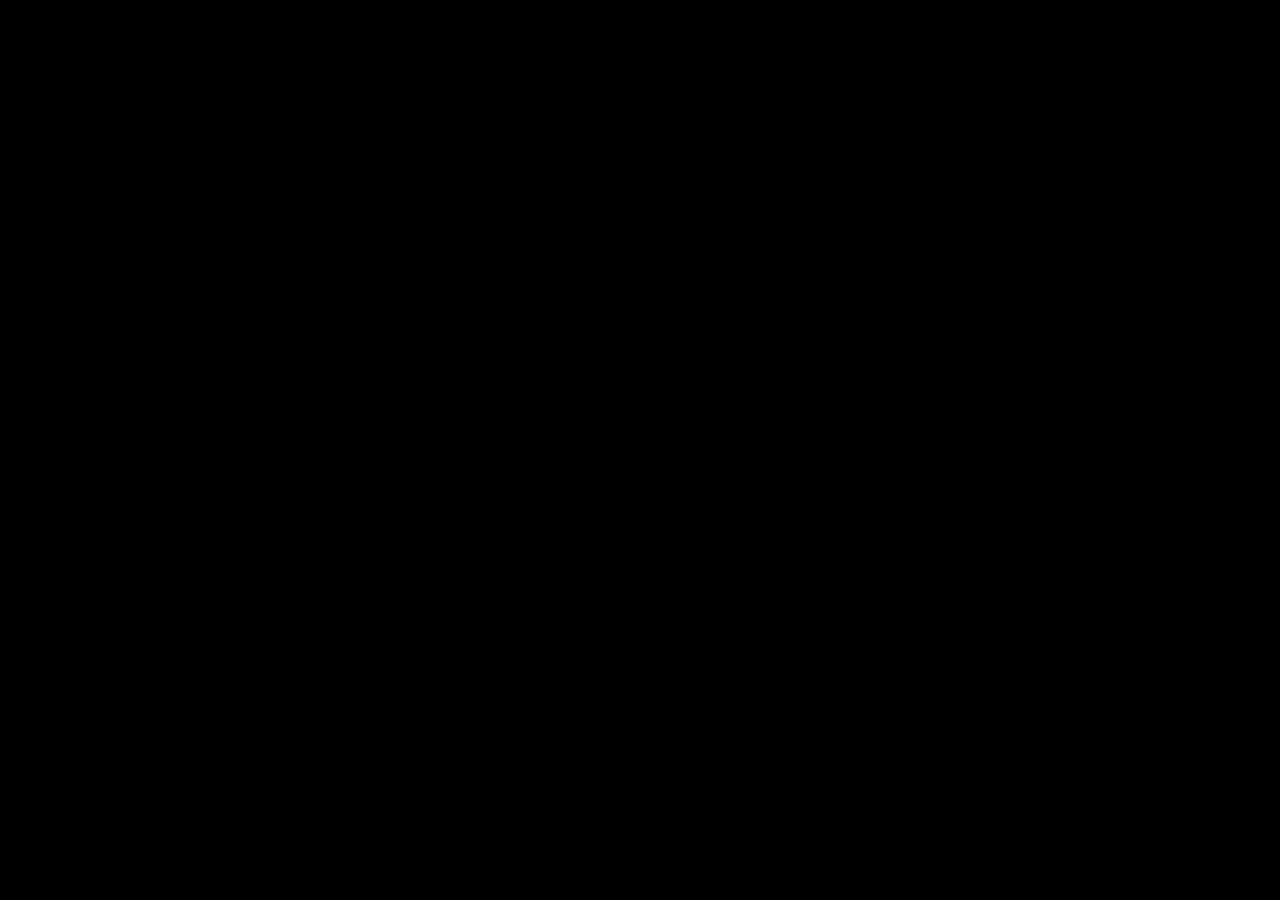
==== index.html @ 947c9864 "Video implemantation" ====
<!DOCTYPE html>
<html lang="en">
<head>
    <meta charset="UTF-8">
    <meta http-equiv="X-UA-Compatible" content="IE=edge">
    <meta name="viewport" content="width=device-width, height=device-height, initial-scale=1.0">
    <link rel="stylesheet" href="style.css">
    <title>Visioract</title>
</head>
<body>
    <div id="videoBox">
        <div id="choiceBox"></div>
        <div id="cacheChoiceBox"></div>
    </div>
    <script src="functions.js"></script>
    <script src="index.js"></script>
</body>
</html>
---- style.css ----
html, body {
    display: flex;
    align-items: center;
    height: 100%;
    width: 100%;
    background-color: black;
}


#videoBox {
    align-self: center;
    height: 100%;
    width: 100%;
    display: flex;
    flex-direction: column;
    align-items: stretch;
    justify-content: space-between;
}

video {
    max-height: 100%;
    max-width: 100%;
    z-index: 2;
    /* transition: height 2s; */
    transition-property: height;
    transition-duration: 2s;
}

#textBox {
    align-self: center;
    text-align: center;

    background-color: violet;
    padding: 5px;
    border-radius: 8px;

    /* margin-left: auto;
    margin-right: auto; */
}

#choiceBox {
    position: fixed;
    padding-top: 5px;
    width: 100%;
    bottom: 0px;
    text-align: center;
    display: flex;
    flex-direction: column;
    margin-left: auto;
    margin-right: auto;
}

#cacheChoiceBox {
    position: fixed;
    background-color: black;
    z-index: -1;
    width: 100%;
    height: 100%;
    bottom: 0px;
    transition: background-color 1s;
}

.choice {
    cursor: pointer;
    width: 400px;
    margin-bottom: 5px;
    padding-bottom: 4px;
    padding-top: 4px;
    background-color: gainsboro;
    border-radius: 3px;
    margin-left: auto;
    margin-right: auto;
}
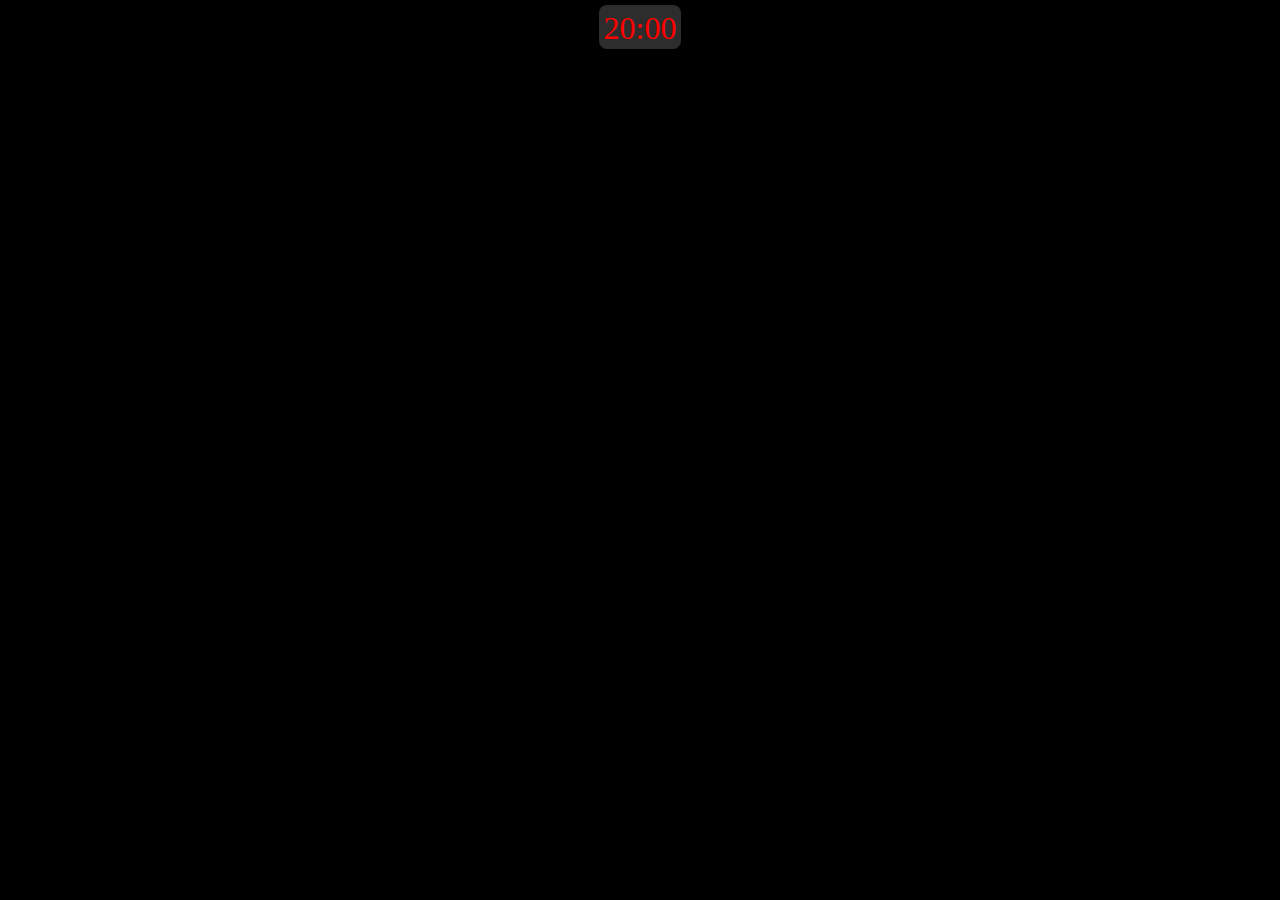
==== commit 8d05d7e5: "Clock" ====
--- a/index.html
+++ b/index.html
@@ -9,8 +9,8 @@
 </head>
 <body>
     <div id="videoBox">
+        <div id="clockBox" class="displayed">20:00</div>
         <div id="choiceBox"></div>
-        <div id="cacheChoiceBox"></div>
     </div>
     <script src="functions.js"></script>
     <script src="index.js"></script>
--- a/style.css
+++ b/style.css
@@ -1,9 +1,25 @@
+@font-face {
+    font-family: 'Franklin Gothic Demi Cond';
+    font-style: normal;
+    font-weight: normal;
+    src: local('ressources/fonts/Franklin Gothic Demi Cond'), url('ressources/fonts/Franklin Gothic Demi Cond Regular.woff') format('woff');
+    }
+@font-face {
+    font-family: 'Digital Display Regular';
+    font-style: normal;
+    font-weight: normal;
+    src: local('ressources/fonts/SFDigitalReadout-Medium.ttf'), url('ressources/fonts/SFDigitalReadout-Medium.ttf') format('truetype');
+    }
+
 html, body {
     display: flex;
+    flex-direction: column;
     align-items: center;
     height: 100%;
     width: 100%;
+    margin: 0;
     background-color: black;
+    font-family: 'Franklin Gothic Demi Cond', 'Arial Narrow', Arial, sans-serif;
 }
 
 
@@ -23,7 +39,7 @@
     z-index: 2;
     /* transition: height 2s; */
     transition-property: height;
-    transition-duration: 2s;
+    transition-duration: 1s;
 }
 
 #textBox {
@@ -48,6 +64,10 @@
     flex-direction: column;
     margin-left: auto;
     margin-right: auto;
+    
+    opacity: 1;
+    transition: 0.5s 1s;
+    transition-property: opacity;
 }
 
 #cacheChoiceBox {
@@ -57,7 +77,7 @@
     width: 100%;
     height: 100%;
     bottom: 0px;
-    transition: background-color 1s;
+    transition: background-color 0.5s;
 }
 
 .choice {
@@ -70,4 +90,58 @@
     border-radius: 3px;
     margin-left: auto;
     margin-right: auto;
-}+}
+
+#clockBox.displayed {
+    display: initial;
+    font-family: 'Digital Display Regular';
+    z-index: 3;
+    font-size: xx-large;
+    color: red;
+    position: absolute;
+    align-self: center;
+    background-color: #2d2d2d;
+    border-radius: 8px;
+    padding: 5px 5px 2px 5px;
+    margin-top: 5px;
+}
+
+#clockBox.displayed.animated {
+    display: initial;
+    font-family: 'Digital Display Regular';
+    z-index: 3;
+    font-size: xx-large;
+    color: red;
+    position: absolute;
+    align-self: center;
+    background-color: #2d2d2d;
+    border-radius: 8px;
+    padding: 5px 5px 2px 5px;
+    margin-top: 5px;
+    animation: clockAnimation 2s forwards;
+}
+
+#clockBox {
+    display: none;
+}
+
+@keyframes clockAnimation {
+    0% {
+        opacity: 1;
+        margin-top: 5px;
+        background-color: #2d2d2d;
+        box-shadow: 0px 0px 0px 0px black;
+        
+    } 75% {
+        opacity: 1;
+        font-size: 50px;
+        margin-top: 150px;
+        box-shadow: 0px 5px 15px 5px black;
+    } 100% {
+        opacity: 0;
+        font-size: 50px;
+        margin-top: 150px;
+        box-shadow: 0px 5px 15px 5px black;
+    }
+}
+
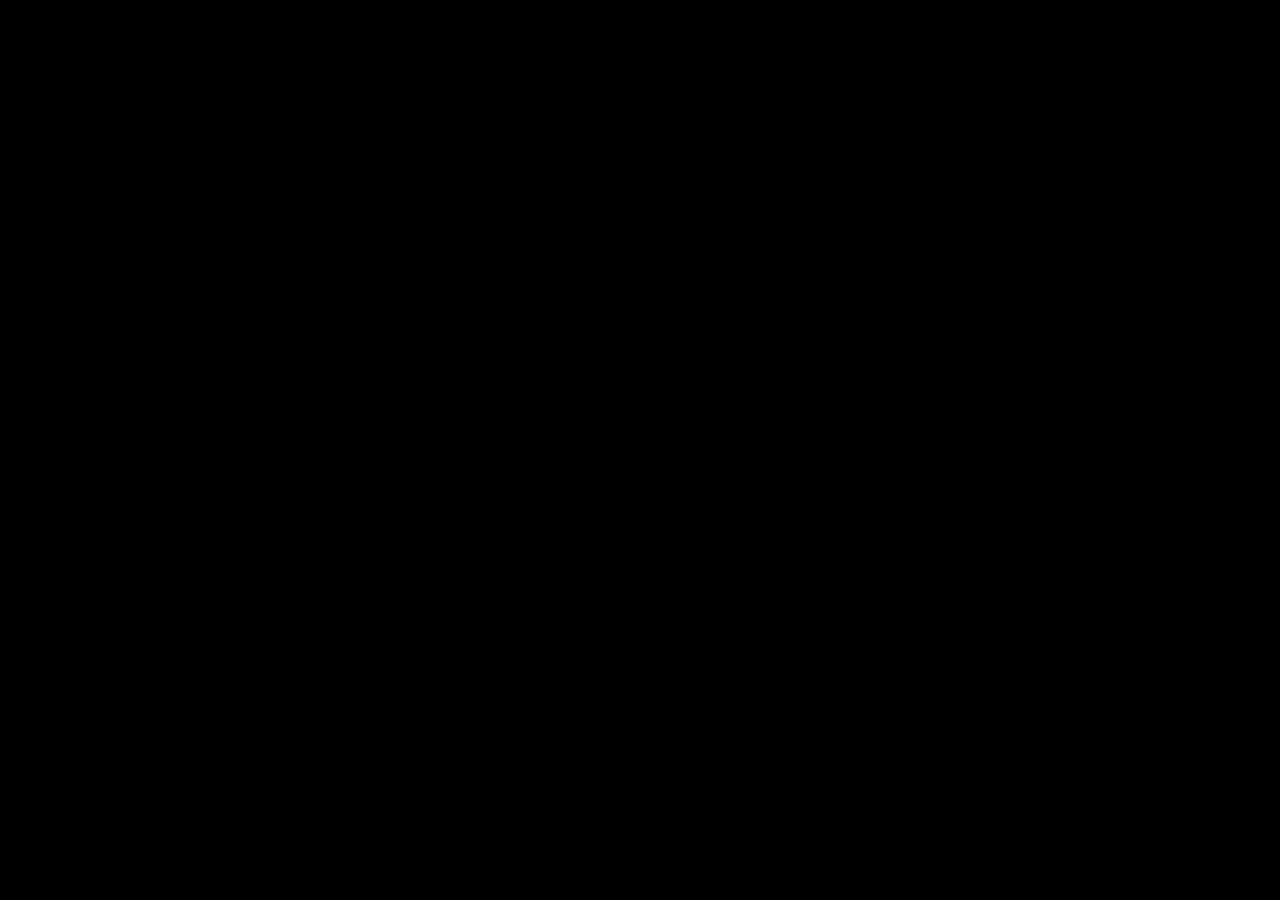
==== commit c2fdfcdc: "Clock TimeDisplayed" ====
--- a/index.html
+++ b/index.html
@@ -9,9 +9,12 @@
 </head>
 <body>
     <div id="videoBox">
-        <div id="clockBox" class="displayed">20:00</div>
+        <div id="clockBox">20:00</div>
         <div id="choiceBox"></div>
     </div>
+    <div id="pointAndClickBox"></div>
+
+    <script src="pANDc.js"></script>
     <script src="functions.js"></script>
     <script src="index.js"></script>
 </body>
--- a/style.css
+++ b/style.css
@@ -82,16 +82,20 @@
 
 .choice {
     cursor: pointer;
-    width: 400px;
+    width: 30%;
     margin-bottom: 5px;
-    padding-bottom: 4px;
-    padding-top: 4px;
+    padding: 4px;
     background-color: gainsboro;
-    border-radius: 3px;
+    border-radius: 10px;
     margin-left: auto;
     margin-right: auto;
-}
-
+    border: black solid 3px;
+}
+
+
+#clockBox {
+    display: none;
+}
 #clockBox.displayed {
     display: initial;
     font-family: 'Digital Display Regular';
@@ -106,7 +110,7 @@
     margin-top: 5px;
 }
 
-#clockBox.displayed.animated {
+#clockBox.displayed.animatedBegin {
     display: initial;
     font-family: 'Digital Display Regular';
     z-index: 3;
@@ -118,12 +122,24 @@
     border-radius: 8px;
     padding: 5px 5px 2px 5px;
     margin-top: 5px;
+    animation: clockAnimation 2s reverse;
+}
+
+#clockBox.displayed.animatedEnd {
+    display: initial;
+    font-family: 'Digital Display Regular';
+    z-index: 3;
+    font-size: xx-large;
+    color: red;
+    position: absolute;
+    align-self: center;
+    background-color: #2d2d2d;
+    border-radius: 8px;
+    padding: 5px 5px 2px 5px;
+    margin-top: 5px;
     animation: clockAnimation 2s forwards;
 }
 
-#clockBox {
-    display: none;
-}
 
 @keyframes clockAnimation {
     0% {
@@ -145,3 +161,94 @@
     }
 }
 
+#pointAndClickBox {
+    display: inline;
+    flex-direction: column;
+    max-width: 100%;
+    max-height: 100%;
+    opacity: 0;
+    transition: opacity 0.5s;
+}
+
+#imagePointAndClick {
+    position: fixed;
+    top: 50%;
+    left: 50%;
+    transform: translate(-50%, -50%);
+    max-height: 100%;
+    max-width: 100%;
+    transition: filter 1s;
+    filter: blur(0px);
+}
+
+map {
+    height: 0;
+}
+
+#pieceMenuBox {
+    display: none;
+    position: fixed;
+    width: 100%;
+    left: 50%;
+    bottom: 0px;
+    transform: translate(-50%, 0);
+    padding-top: 5px;
+    text-align: center;
+    flex-direction: column;
+    margin-left: auto;
+    margin-right: auto;
+
+    
+    opacity: 0;
+    transition: 0.5s;
+    transition-property: opacity;
+}
+
+.feuille {
+    position: fixed;
+    top: 50%;
+    left: 50%;
+    transform: translate(-50%, -50%);
+    max-width: 80%;
+    padding: 30px;
+    background-color: white;
+    border-radius: 4px;
+    border: black solid 2px;
+    font-family: initial;
+    opacity: 0;
+    transition: opacity 0.5s;
+}
+
+.img {
+    position: fixed;
+    top: 50%;
+    left: 50%;
+    transform: translate(-50%, -50%);
+    max-width: 80%;
+    max-height: 80%;
+    border-radius: 4px;
+    border: black solid 2px;
+    opacity: 0;
+    transition: opacity 0.5s;
+    
+}
+
+.piece h3 {
+    text-align: center;
+}
+
+.piece p {
+    text-align: justify;
+}
+
+#nextSceneButton {
+    position: fixed;
+    right: 10px;
+    bottom: 10px;
+    cursor: pointer;
+    margin-bottom: 5px;
+    padding: 4px;
+    background-color: gainsboro;
+    border-radius: 10px;
+    border: black solid 3px;   
+}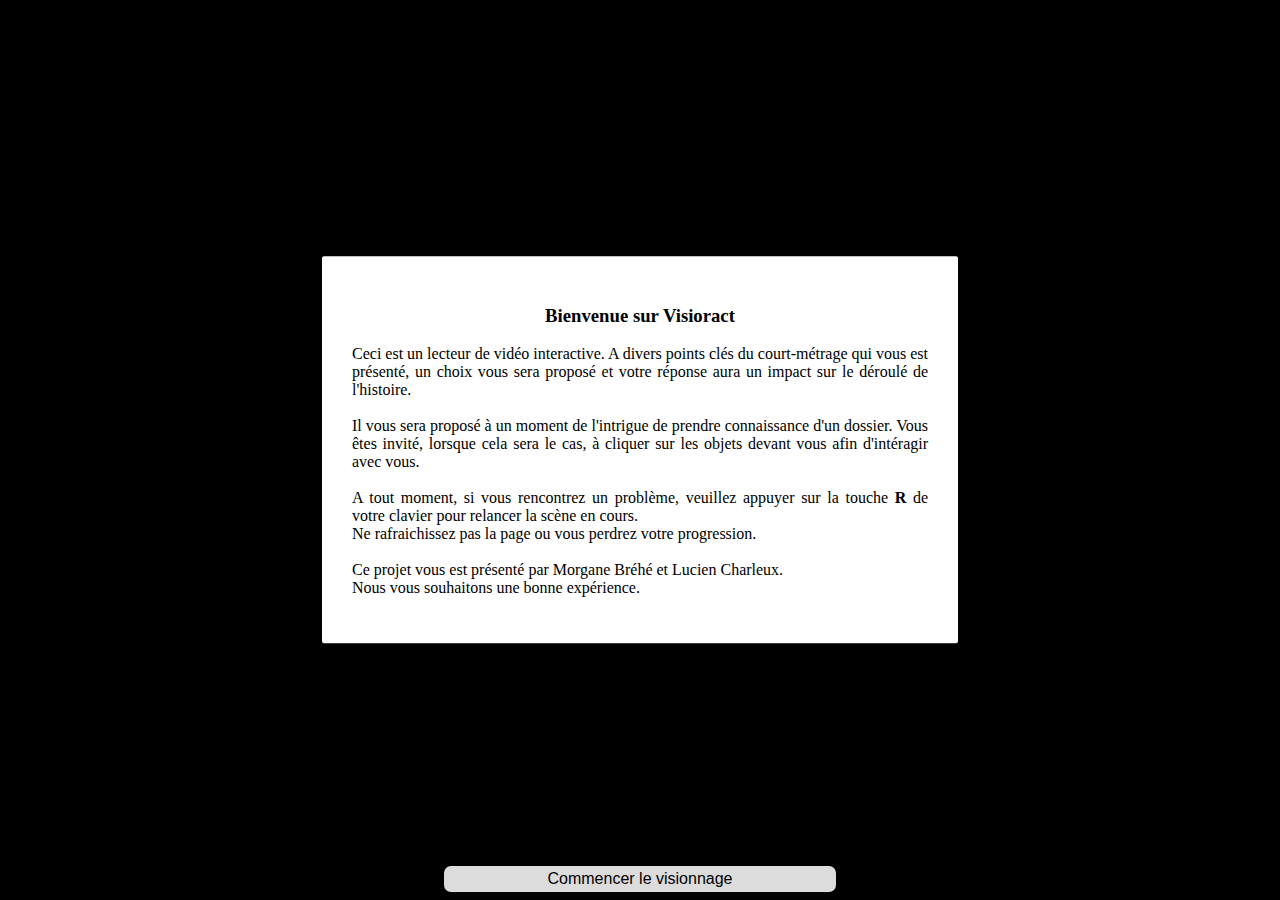
==== commit 726a9dca: "Added welcome page" ====
--- a/index.html
+++ b/index.html
@@ -3,19 +3,19 @@
 <head>
     <meta charset="UTF-8">
     <meta http-equiv="X-UA-Compatible" content="IE=edge">
-    <meta name="viewport" content="width=device-width, height=device-height, initial-scale=1.0">
+    <meta name="viewport" content="width=device-width, initial-scale=1.0">
     <link rel="stylesheet" href="style.css">
-    <title>Visioract</title>
+    <title>Bienvenue sur Visioract</title>
 </head>
 <body>
-    <div id="videoBox">
-        <div id="clockBox">20:00</div>
-        <div id="choiceBox"></div>
+    <div class="feuille" style="opacity: 1;">
+        <h3>Bienvenue sur Visioract</h3>
+        <p>Ceci est un lecteur de vidéo interactive. A divers points clés du court-métrage qui vous est présenté, un choix vous sera proposé et votre réponse aura un impact sur le déroulé de l'histoire. <br> <br>Il vous sera proposé à un moment de l'intrigue de prendre connaissance d'un dossier. Vous êtes invité, lorsque cela sera le cas, à cliquer sur les objets devant vous afin d'intéragir avec vous. <br> <br>A tout moment, si vous rencontrez un problème, veuillez appuyer sur la touche <b>R</b> de votre clavier pour relancer la scène en cours. <br>Ne rafraichissez pas la page ou vous perdrez votre progression. <br><br>Ce projet vous est présenté par Morgane Bréhé et Lucien Charleux. <br>Nous vous souhaitons une bonne expérience.</p>
     </div>
-    <div id="pointAndClickBox"></div>
-
-    <script src="pANDc.js"></script>
-    <script src="functions.js"></script>
-    <script src="index.js"></script>
+    <div id="choiceBox">
+        <a href="main.html" style="all: unset;">
+            <div class="choice">Commencer le visionnage</div>
+        </a>
+    </div>
 </body>
 </html>--- a/style.css
+++ b/style.css
@@ -68,16 +68,6 @@
     opacity: 1;
     transition: 0.5s 1s;
     transition-property: opacity;
-}
-
-#cacheChoiceBox {
-    position: fixed;
-    background-color: black;
-    z-index: -1;
-    width: 100%;
-    height: 100%;
-    bottom: 0px;
-    transition: background-color 0.5s;
 }
 
 .choice {
@@ -102,12 +92,12 @@
     z-index: 3;
     font-size: xx-large;
     color: red;
-    position: absolute;
+    position: fixed;
     align-self: center;
     background-color: #2d2d2d;
     border-radius: 8px;
     padding: 5px 5px 2px 5px;
-    margin-top: 5px;
+    top: 5px;
 }
 
 #clockBox.displayed.animatedBegin {
@@ -116,12 +106,12 @@
     z-index: 3;
     font-size: xx-large;
     color: red;
-    position: absolute;
+    position: fixed;
     align-self: center;
     background-color: #2d2d2d;
     border-radius: 8px;
     padding: 5px 5px 2px 5px;
-    margin-top: 5px;
+    top: 5px;
     animation: clockAnimation 2s reverse;
 }
 
@@ -131,12 +121,12 @@
     z-index: 3;
     font-size: xx-large;
     color: red;
-    position: absolute;
+    position: fixed;
     align-self: center;
     background-color: #2d2d2d;
     border-radius: 8px;
     padding: 5px 5px 2px 5px;
-    margin-top: 5px;
+    top: 5px;
     animation: clockAnimation 2s forwards;
 }
 
@@ -144,19 +134,22 @@
 @keyframes clockAnimation {
     0% {
         opacity: 1;
-        margin-top: 5px;
+        top: 5px;
+        transform: translate(0,0);
         background-color: #2d2d2d;
         box-shadow: 0px 0px 0px 0px black;
         
     } 75% {
         opacity: 1;
         font-size: 50px;
-        margin-top: 150px;
+        top: 50%;
+        transform: translate(0,-50%);
         box-shadow: 0px 5px 15px 5px black;
     } 100% {
         opacity: 0;
         font-size: 50px;
-        margin-top: 150px;
+        top: 50%;
+        transform: translate(0,-50%);
         box-shadow: 0px 5px 15px 5px black;
     }
 }
@@ -233,11 +226,11 @@
     
 }
 
-.piece h3 {
-    text-align: center;
-}
-
-.piece p {
+.feuille h3 {
+    text-align: center;
+}
+
+.feuille p {
     text-align: justify;
 }
 
@@ -247,8 +240,9 @@
     bottom: 10px;
     cursor: pointer;
     margin-bottom: 5px;
-    padding: 4px;
+    padding: 10px;
     background-color: gainsboro;
     border-radius: 10px;
     border: black solid 3px;   
+    font-size: larger;
 }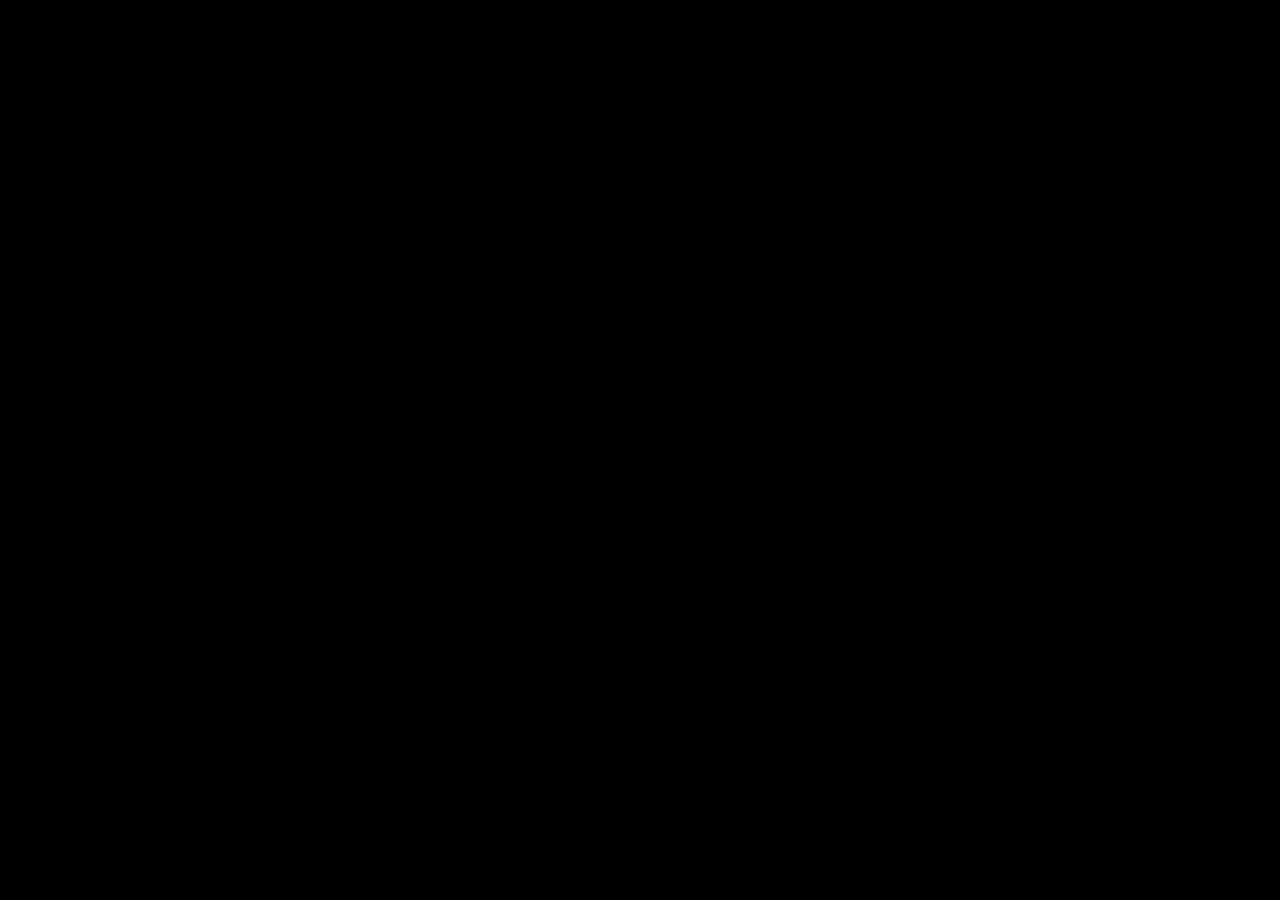
==== commit 3565a3d8: "pre-debut" ====
--- a/index.html
+++ b/index.html
@@ -3,19 +3,19 @@
 <head>
     <meta charset="UTF-8">
     <meta http-equiv="X-UA-Compatible" content="IE=edge">
-    <meta name="viewport" content="width=device-width, initial-scale=1.0">
+    <meta name="viewport" content="width=device-width, height=device-height, initial-scale=1.0">
     <link rel="stylesheet" href="style.css">
-    <title>Bienvenue sur Visioract</title>
+    <title>Visioract</title>
 </head>
 <body>
-    <div class="feuille" style="opacity: 1;">
-        <h3>Bienvenue sur Visioract</h3>
-        <p>Ceci est un lecteur de vidéo interactive. A divers points clés du court-métrage qui vous est présenté, un choix vous sera proposé et votre réponse aura un impact sur le déroulé de l'histoire. <br> <br>Il vous sera proposé à un moment de l'intrigue de prendre connaissance d'un dossier. Vous êtes invité, lorsque cela sera le cas, à cliquer sur les objets devant vous afin d'intéragir avec vous. <br> <br>A tout moment, si vous rencontrez un problème, veuillez appuyer sur la touche <b>R</b> de votre clavier pour relancer la scène en cours. <br>Ne rafraichissez pas la page ou vous perdrez votre progression. <br><br>Ce projet vous est présenté par Morgane Bréhé et Lucien Charleux. <br>Nous vous souhaitons une bonne expérience.</p>
+    <div id="videoBox">
+        <div id="clockBox">20:00</div>
+        <div id="choiceBox"></div>
     </div>
-    <div id="choiceBox">
-        <a href="main.html" style="all: unset;">
-            <div class="choice">Commencer le visionnage</div>
-        </a>
-    </div>
+    <div id="pointAndClickBox"></div>
+
+    <script src="pANDc.js"></script>
+    <script src="functions.js"></script>
+    <script src="index.js"></script>
 </body>
 </html>